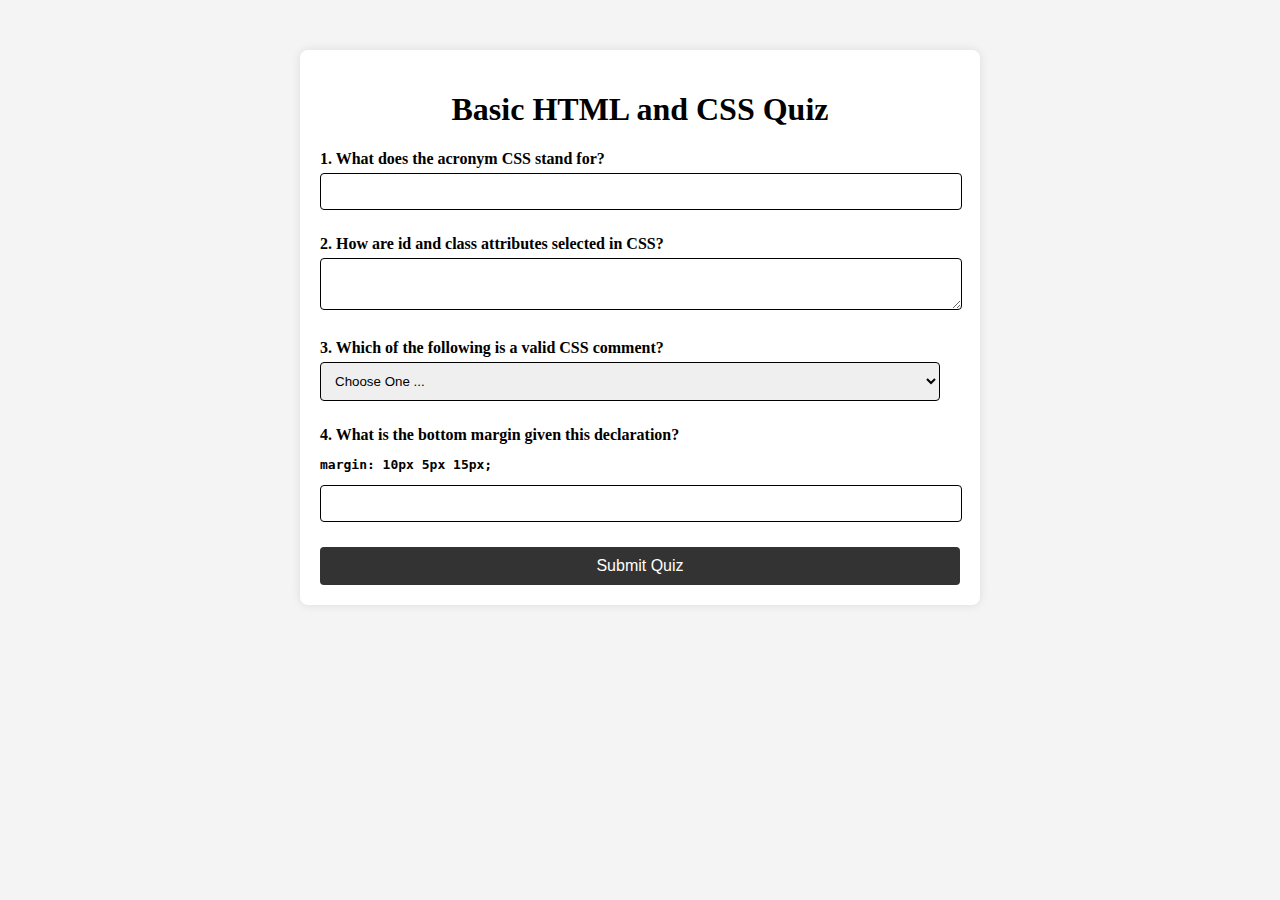
==== quiz.html @ cd33841b "chg" ====
<!DOCTYPE html>
<html lang="es">
<head>
    <meta charset="UTF-8">
    <meta name="viewport" content="width=device-width, initial-scale=1.0">
    <title>Basic HTML and CSS Quiz</title>
    <link rel="stylesheet" href="styles/quiz.css">
</head>
<body>
    <div class="quiz-container">
        <h1>Basic HTML and CSS Quiz</h1>
        <form>
            <div class="form-group">
                <label for="q1">1. What does the acronym CSS stand for?</label>
                <input type="text" id="q1" name="q1">
            </div>
            <div class="form-group">
                <label for="q2">2. How are id and class attributes selected in CSS?</label>
                <textarea id="q2" name="q2"></textarea>
            </div>
            <div class="form-group">
                <label for="q3">3. Which of the following is a valid CSS comment?</label>
                <select id="q3" name="q3">
                    <option value="" selected disabled>Choose One ...</option>
                    <option value="a">/* This is a comment */</option>
                    <option value="b">// This is a comment</option>
                    <option value="c"><!-- This is a comment --></option>
                </select>
            </div>
            <div class="form-group">
                <label for="q4">4. What is the bottom margin given this declaration? <pre>margin: 10px 5px 15px;</pre></label>
                <input type="number" id="q4" name="q4">
            </div>
            <button type="submit">Submit Quiz</button>
        </form>
    </div>
</body>
</html>
---- styles/quiz.css ----
body {
    font-family: Kanit, Sedan Cs;
    background-color: #f4f4f4;
    margin: 0;
    padding: 0;
}

.quiz-container {
    width: 50%;
    margin: 50px auto;
    padding: 20px;
    background-color: #fff;
    box-shadow: 0 0 10px rgba(0, 0, 0, 0.1);
    border-radius: 8px;
}

h1 {
    text-align: center;
    color: #000000;
}

.form-group {
    margin-bottom: 15px;
}

label {
    display: block;
    margin-bottom: 5px;
    font-weight: bold;
}

input[type="text"],
textarea,
select,
input[type="number"] {
    width: calc(100% - 20px);
    padding: 10px;
    margin-bottom: 10px;
    border: 1px solid #000000;
    border-radius: 4px;
}

button[type="submit"] {
    display: block;
    width: 100%;
    padding: 10px;
    background-color: #333;
    color: #ffffff;
    border: none;
    border-radius: 4px;
    font-size: 16px;
    cursor: pointer;
}

button[type="submit"]:hover {
    background-color: #555;
}
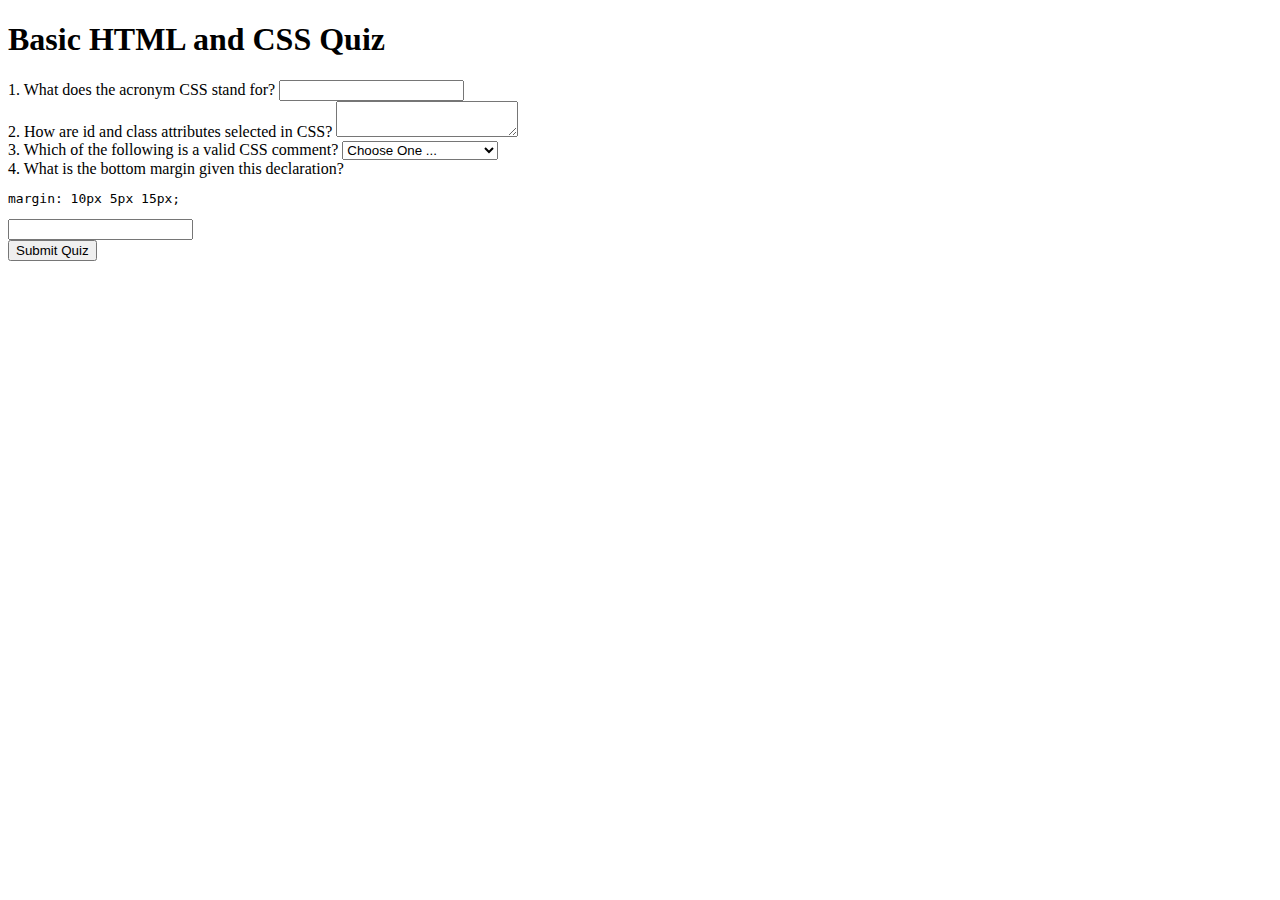
==== commit 107975fb: "chg" ====
--- a/quiz.html
+++ b/quiz.html
@@ -1,10 +1,12 @@
 <!DOCTYPE html>
-<html lang="es">
+<html lang="en-US">
 <head>
     <meta charset="UTF-8">
     <meta name="viewport" content="width=device-width, initial-scale=1.0">
-    <title>Basic HTML and CSS Quiz</title>
-    <link rel="stylesheet" href="styles/quiz.css">
+    <title>Pablo Cortez | Quiz Form</title>
+    <meta name="description" content="The rafting site plan includes the site purpose, the target audience, branding information, and a style guide for the course website project.">
+    <meta name="author" content="Samuel Cortez">
+    <link rel="stylesheet" href="styles/styless.css">
 </head>
 <body>
     <div class="quiz-container">
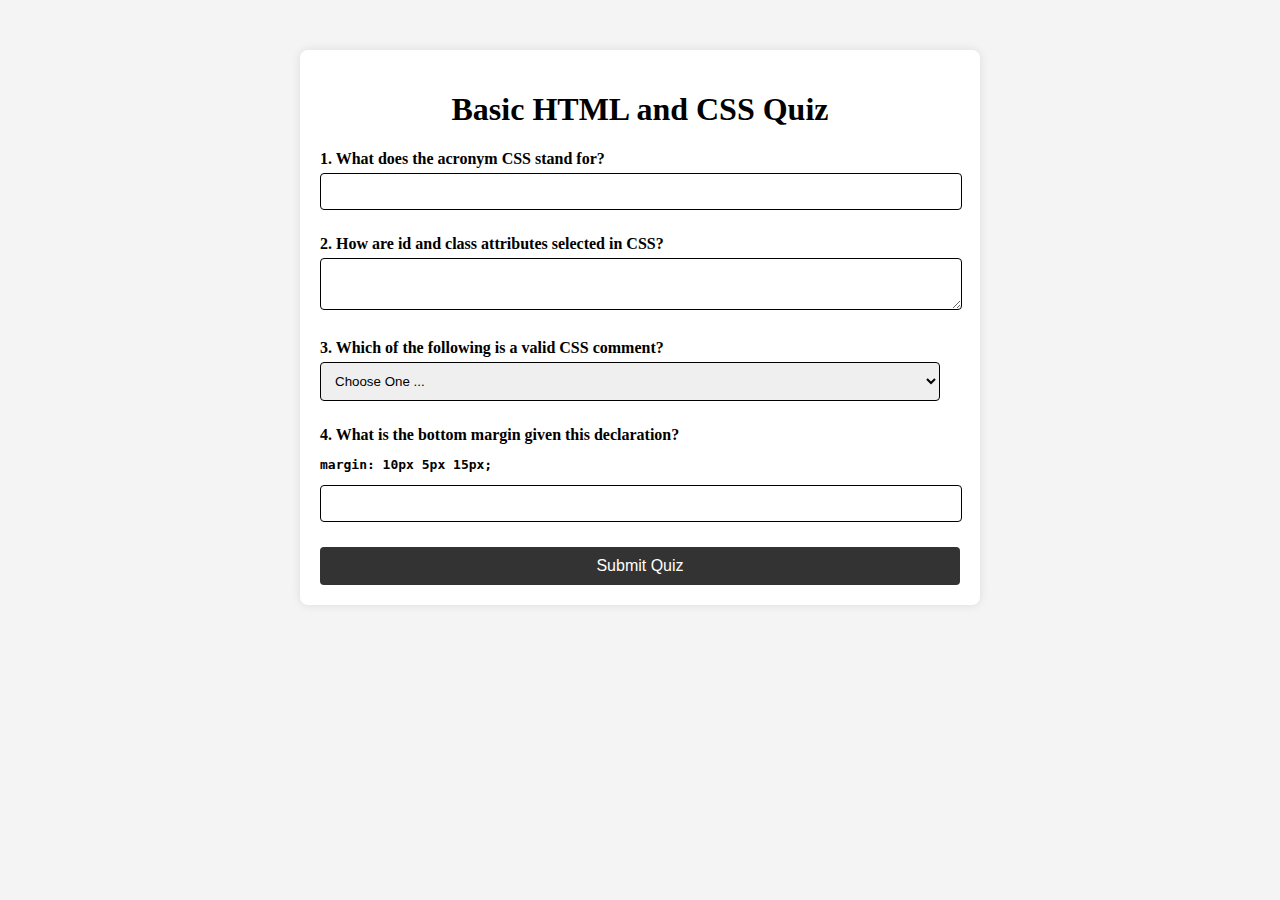
==== commit 527940ff: "chg" ====
--- a/quiz.html
+++ b/quiz.html
@@ -6,7 +6,7 @@
     <title>Pablo Cortez | Quiz Form</title>
     <meta name="description" content="The rafting site plan includes the site purpose, the target audience, branding information, and a style guide for the course website project.">
     <meta name="author" content="Samuel Cortez">
-    <link rel="stylesheet" href="styles/styless.css">
+    <link rel="stylesheet" href="styles/quiz.css">
 </head>
 <body>
     <div class="quiz-container">
--- a/styles/quiz.css
+++ b/styles/quiz.css
@@ -0,0 +1,57 @@
+body {
+    font-family: Kanit, Sedan Cs;
+    background-color: #f4f4f4;
+    margin: 0;
+    padding: 0;
+}
+
+.quiz-container {
+    width: 50%;
+    margin: 50px auto;
+    padding: 20px;
+    background-color: #fff;
+    box-shadow: 0 0 10px rgba(0, 0, 0, 0.1);
+    border-radius: 8px;
+}
+
+h1 {
+    text-align: center;
+    color: #000000;
+}
+
+.form-group {
+    margin-bottom: 15px;
+}
+
+label {
+    display: block;
+    margin-bottom: 5px;
+    font-weight: bold;
+}
+
+input[type="text"],
+textarea,
+select,
+input[type="number"] {
+    width: calc(100% - 20px);
+    padding: 10px;
+    margin-bottom: 10px;
+    border: 1px solid #000000;
+    border-radius: 4px;
+}
+
+button[type="submit"] {
+    display: block;
+    width: 100%;
+    padding: 10px;
+    background-color: #333;
+    color: #ffffff;
+    border: none;
+    border-radius: 4px;
+    font-size: 16px;
+    cursor: pointer;
+}
+
+button[type="submit"]:hover {
+    background-color: #555;
+}
